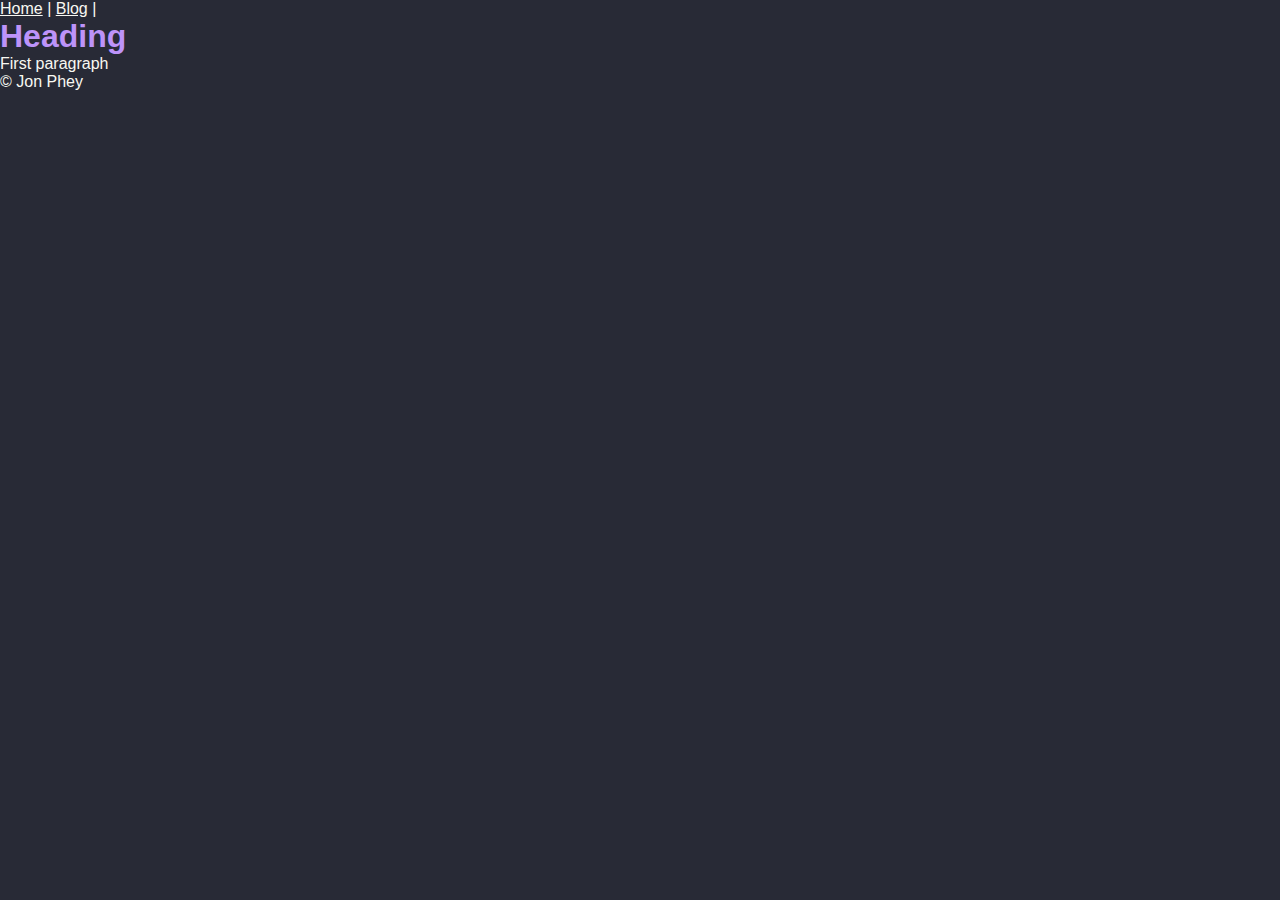
==== src/index.html @ 70a39e3f "added basic nav and structure" ====
<!DOCTYPE html>
<html lang="en">
<head>
    <meta charset="UTF-8">
    <meta name="viewport" content="width=device-width, initial-scale=1.0">
    <title>Jon's Portfolio</title>
    <link rel="stylesheet" href="style.css">
    <link rel="preconnect" href="https://rsms.me/">
<link rel="stylesheet" href="https://rsms.me/inter/inter.css">
</head>

<nav>
    <!-- <a href="/blog1.html">Home</a> | -->
    <a href="/index.html">Home</a> |
    <a href="/blog1.html">Blog</a> |
  </nav>

<body>
    <h1>Heading</h1>
    <p>First paragraph</p>
</body>



<footer>
    &copy; Jon Phey
</footer>

</html>
---- src/style.css ----
/* Installing free, open source 'Inter' font per https://github.com/rsms/inter */

:root { font-family: 'Inter', sans-serif; }
@supports (font-variation-settings: normal) {
  :root { font-family: 'Inter var', sans-serif; }
}

/* Including CSS Reset */
* {
    box-sizing: border-box;
    margin: 0;
    padding: 0;
    /* Default background and font color */
    background: #282a36;
    color: #f8f8f2;
}

h1 {
    color: #bd93f9
}
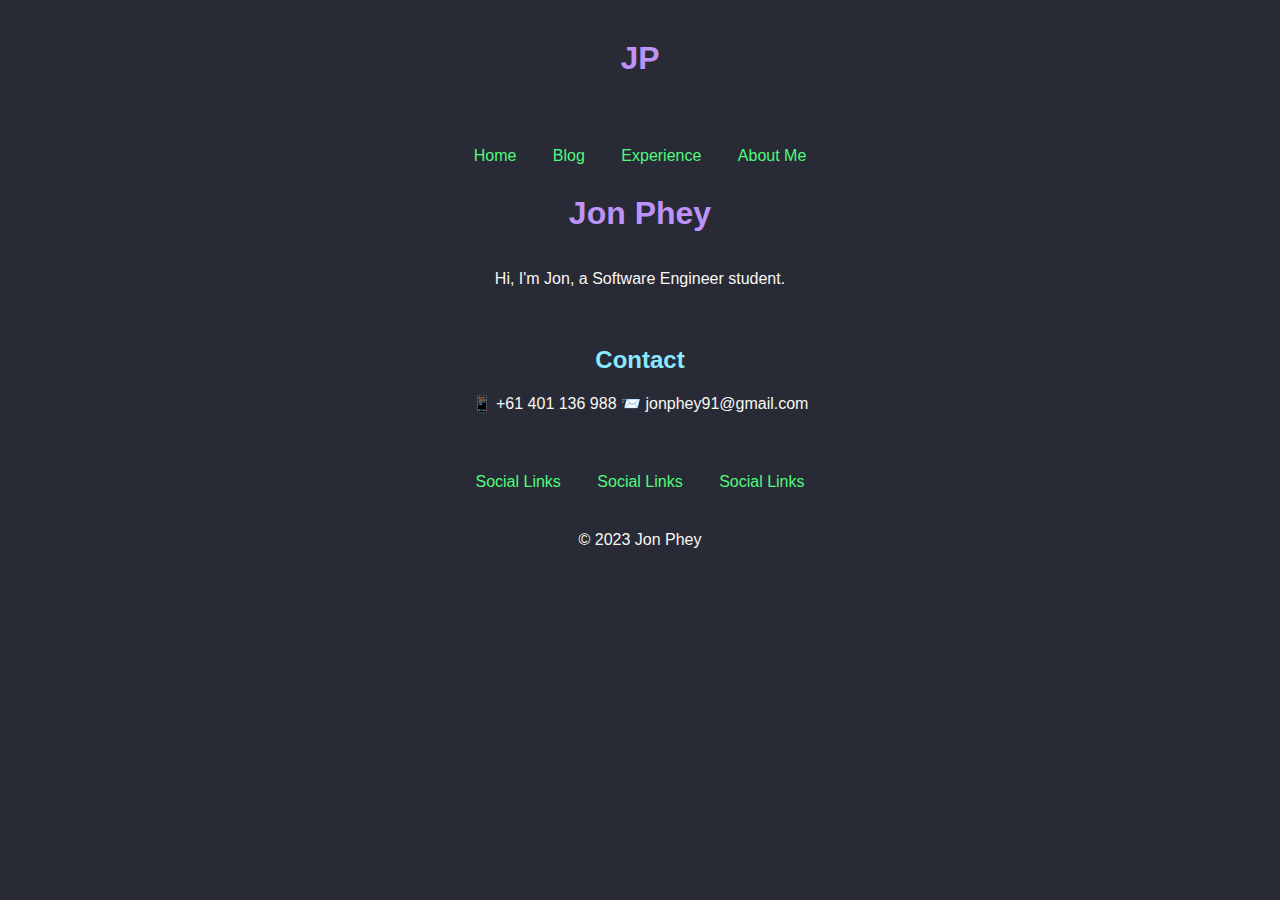
==== commit 496e09ef: "added images and experience page" ====
--- a/src/index.html
+++ b/src/index.html
@@ -8,22 +8,46 @@
     <link rel="preconnect" href="https://rsms.me/">
 <link rel="stylesheet" href="https://rsms.me/inter/inter.css">
 </head>
+<body>
+    <!-- Header -->
+    <header>
+    <h1>JP</h1>
+    </header>
 
-<nav>
-    <!-- <a href="/blog1.html">Home</a> | -->
-    <a href="/index.html">Home</a> |
-    <a href="/blog1.html">Blog</a> |
-  </nav>
+    <!-- Navigation -->
+    <nav class="topnav">
+        <a href="/index.html">Home</a>
+        <a href="/blog.html">Blog</a>
+        <a href="/experience.html">Experience</a>
+        <a href="/about.html">About Me</a>
+    </nav>
 
-<body>
-    <h1>Heading</h1>
-    <p>First paragraph</p>
+    <!-- Main area / content-->
+    <main>
+        <h1>Jon Phey</h1>
+        <br>
+        <p>Hi, I'm Jon, a Software Engineer student.</p>
+        <br>
+    </main>
+
+    <!-- Contact -->
+
+<section class="contact">
+    <h2>Contact</h2>
+    <p>📱 +61 401 136 988  📨 jonphey91@gmail.com</p>
+</section>
+
+    <!-- Bottom Navigation / Socials -->
+        <nav class="botnav">
+            <a href="/index.html">Social Links</a>
+            <a href="/index.html">Social Links</a>
+            <a href="/index.html">Social Links</a>
+        </nav>
+    
+    <!-- Footer / Copyright -->
+    <footer>
+        <p>&copy; 2023 Jon Phey</p>
+    </footer>
+
 </body>
-
-
-
-<footer>
-    &copy; Jon Phey
-</footer>
-
 </html>--- a/src/style.css
+++ b/src/style.css
@@ -10,11 +10,189 @@
     box-sizing: border-box;
     margin: 0;
     padding: 0;
-    /* Default background and font color */
-    background: #282a36;
-    color: #f8f8f2;
+}
+
+/* Adding some spacing between h1, h2, p, etc. elements */
+h1, h2, h3, p, img {
+    margin-bottom: 20px;
+}
+
+/* Heading formatting */
+header {
+    color: #bd93f9;
+    padding:20px;
 }
 
 h1 {
-    color: #bd93f9
-}+    color: #bd93f9;
+}
+
+h2 {
+    color: #8be9fd;
+}
+
+h3 {
+    color: #8be9fd;
+}
+
+/* Body defaults */
+body {
+    width: 100%;
+    height: 100%;
+    padding: 20px;
+    /* Default font specs and background */
+    background-color: #282a36;
+    color: #f8f8f2;
+    text-align: center;
+    /* Adds display type flex / flexbox */
+    display: flex; 
+    flex-direction: column;
+    flex-wrap: wrap;
+    justify-content: center;
+    align-items: center;
+}
+
+/* Contact */
+.contact {
+    padding: 20px;
+    /* margin: 50px; */
+    /* vertical-align: middle; */
+}
+
+/* Link Behaviour */
+a {
+    color: #50fa7b;
+    text-decoration: none;
+}
+
+a:hover {
+    color: #f1fa8c;
+  }
+
+/* Top Navbar */
+.topnav {
+    padding: 30px;
+    overflow: hidden;
+}
+
+.topnav a {
+    padding: 14px 16px
+}
+
+/* Bottom Navbar */
+.botnav {
+    padding: 20px;
+    overflow: hidden;
+}
+
+.botnav a {
+    padding: 14px 16px
+}
+
+/* Footer / Copyright */
+footer {
+    text-align: center;
+    display: flex; 
+    flex-direction: row;
+    flex-wrap: wrap;
+    justify-content: space-evenly;
+    align-items: center;
+    padding: 20px;
+}
+
+/* Formatting for articles */
+article {
+    text-align: left;
+}
+
+/* Blog Page */
+
+.blog {
+    padding: 10px;
+    margin: 10px;
+    position: relative; /* In order to achieve the overlay/fade effect, need this to be positioned on top*/
+}
+
+.preview-text {
+    position: relative; /* Required for the ::before pseudo-element */
+    z-index: 1; /* Ensures that the text preview is on top */
+}
+
+.preview-text::before { /* ::before will add this pseudo content before the text for the effect */
+    content: "";
+    position: absolute;
+    top: 0;
+    left: 0;
+    right: 0;
+    bottom: 0;
+    background: linear-gradient(transparent, #282a36); /* Creates gradient / fading effect */
+    pointer-events: none; /* Allows interaction with the underlying text, e.g. highlighting the text */
+}
+
+/* Blog Page images */
+.blog-image {
+    width: auto;
+    height: 250px;
+    border-radius: 10px;
+}
+
+/* Experience Page with columns */
+
+.experience { /* Creates 2 equal columns that float next to each other */
+    text-align: left;
+    float: left;
+    width: 50%;
+    padding: 15px;
+    
+}
+
+.row:after { /* Clears the floats after the columns */
+    content: "";
+    display: table;
+    clear: both;
+  }
+
+/* Make the experience stack on smaller screens */
+@media screen and (max-width: 600px) {
+  .experience {
+    width: 100%;
+  }
+}
+
+/* Resume Link formatting  */
+.resume a {
+    color: #ffb86c;
+    font-weight: bold;
+}
+
+.resume a:hover {
+    color: #f1fa8c;
+  }
+
+/* Education / Work bullet list formatting */
+
+ul, li {
+    margin-bottom: 15px;
+}
+
+.cert {
+    margin-bottom: 15px;
+    margin-left: 20px;
+    display: list-item;
+    list-style-type: disc;
+}
+
+.role {
+    /* padding: 30px; */
+    margin-left: 20px;
+    display: list-item;
+    list-style-type: disc;
+    margin-bottom: 5px;
+}
+
+.work-image {
+    width: auto;
+    height: 20px; /* resize the image */
+    border-radius: 10px;
+    vertical-align: text-top; /* ensures the text is in line with image */
+    }
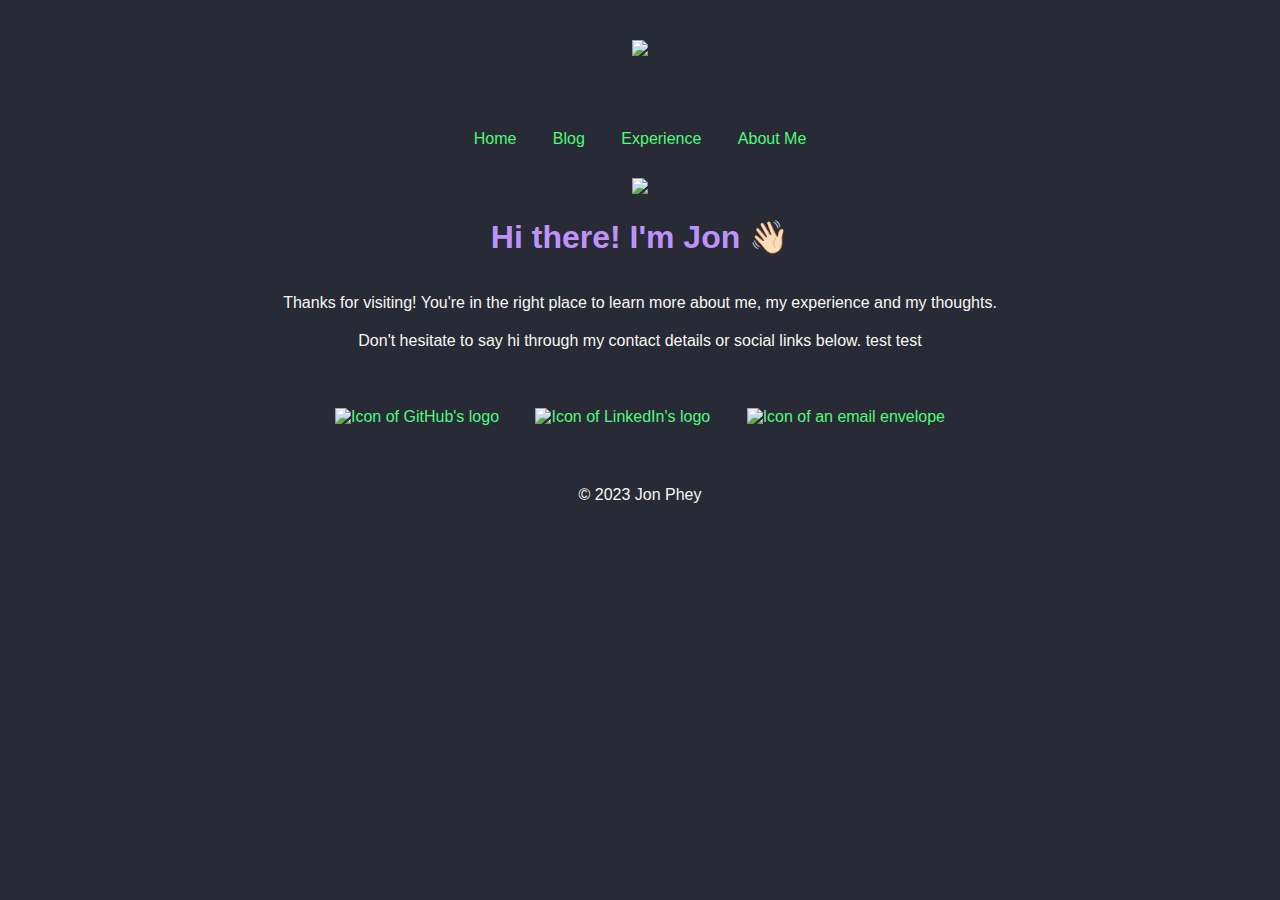
==== commit 82778bd4: "Testing Vercel deployment environment" ====
--- a/src/index.html
+++ b/src/index.html
@@ -4,14 +4,16 @@
     <meta charset="UTF-8">
     <meta name="viewport" content="width=device-width, initial-scale=1.0">
     <title>Jon's Portfolio</title>
-    <link rel="stylesheet" href="style.css">
+    <!-- Linking style.css -->
+    <link rel="stylesheet" href="style.css"> 
+    <!-- Installing open source Inter font -->
     <link rel="preconnect" href="https://rsms.me/">
-<link rel="stylesheet" href="https://rsms.me/inter/inter.css">
+    <link rel="stylesheet" href="https://rsms.me/inter/inter.css">
 </head>
 <body>
     <!-- Header -->
     <header>
-    <h1>JP</h1>
+    <img class="logo" src="/assets/logo.png">
     </header>
 
     <!-- Navigation -->
@@ -24,24 +26,20 @@
 
     <!-- Main area / content-->
     <main>
-        <h1>Jon Phey</h1>
+        <img class="profile" src="/assets/profile2.png">
+        <h1>Hi there! I'm Jon 👋🏻</h1>
         <br>
-        <p>Hi, I'm Jon, a Software Engineer student.</p>
+        <p>Thanks for visiting! You're in the right place to learn more about me, my experience and my thoughts.</p>
+        <p>Don't hesitate to say hi through my contact details or social links below. test test</p>
         <br>
     </main>
 
-    <!-- Contact -->
-
-<section class="contact">
-    <h2>Contact</h2>
-    <p>📱 +61 401 136 988  📨 jonphey91@gmail.com</p>
-</section>
-
     <!-- Bottom Navigation / Socials -->
         <nav class="botnav">
-            <a href="/index.html">Social Links</a>
-            <a href="/index.html">Social Links</a>
-            <a href="/index.html">Social Links</a>
+            <a href="https://github.com/jjjjjjpppppp" target="_blank"><img src="/assets/github.png" class="github-logo" alt="Icon of GitHub's logo"></a>
+            <a href="https://www.linkedin.com/in/jonphey/" target="_blank"><img src="/assets/linkedin.png" class="linkedin-logo" alt="Icon of LinkedIn's logo"></a>
+            <a href="mailto:jonphey91@gmail.com" target="_blank"><img src="/assets/email.png" class="email-logo" alt="Icon of an email envelope"></a>
+            </a>
         </nav>
     
     <!-- Footer / Copyright -->
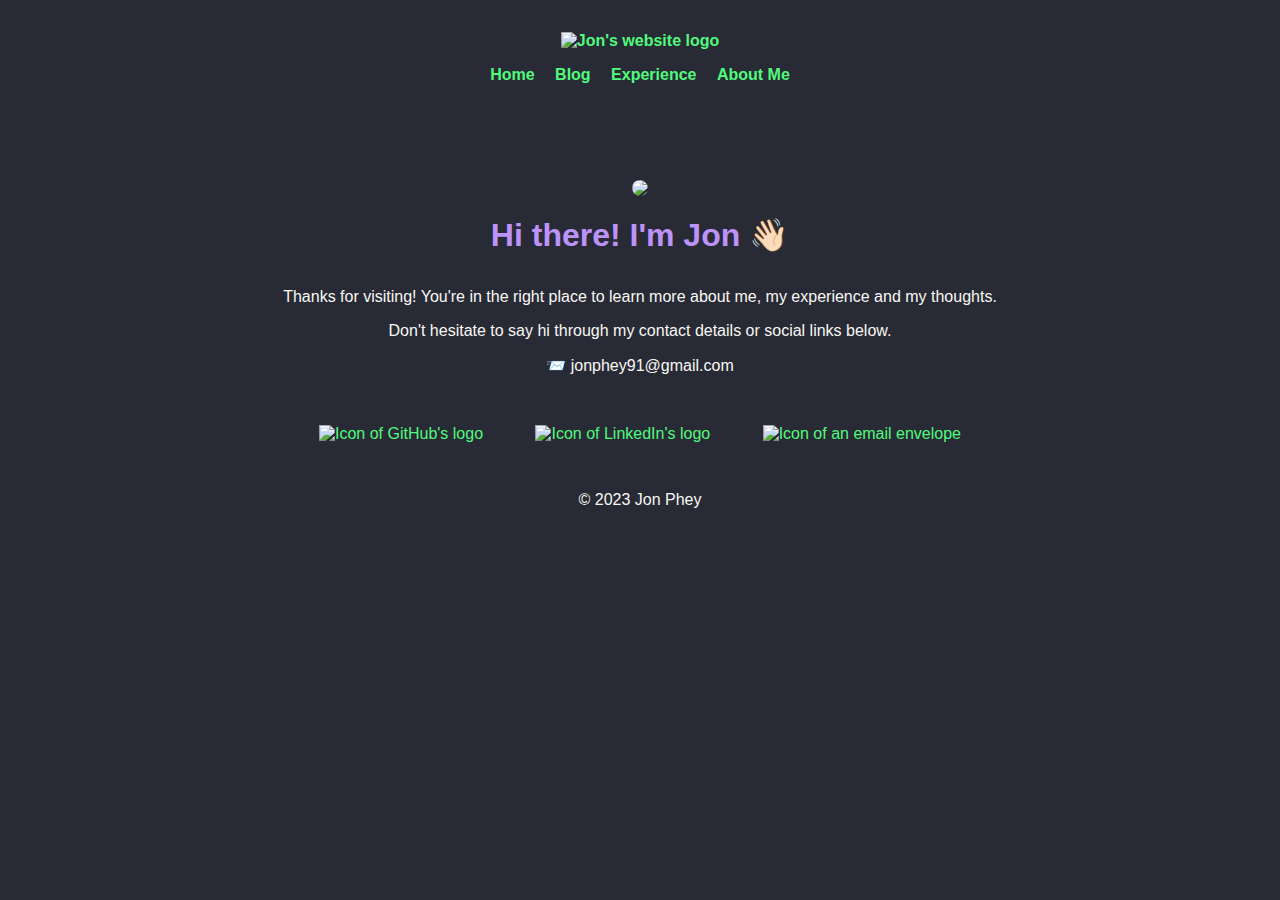
==== commit 71c0c794: "added further comments to code, and updated README" ====
--- a/src/index.html
+++ b/src/index.html
@@ -9,15 +9,22 @@
     <!-- Installing open source Inter font -->
     <link rel="preconnect" href="https://rsms.me/">
     <link rel="stylesheet" href="https://rsms.me/inter/inter.css">
+    <!-- Adding a favicon -->
+    <link rel="icon" type="image/x-icon" href="/assets/logo.png">
 </head>
 <body>
-    <!-- Header -->
-    <header>
-    <img class="logo" src="/assets/logo.png">
-    </header>
+   <!-- Header -->
+    <!-- <nav class="topnav">
+        <header>
+            <a href="/index.html"><img class="logo" src="/assets/logo.png" alt="Jon's website logo"></a>
+        </header>
+        </nav> -->
 
-    <!-- Navigation -->
+    <!-- Note: decided to just put the logo in the nav bar -->
+
+    <!-- Navigation / Header -->
     <nav class="topnav">
+        <a href="/index.html"><img src="/assets/logo.png" alt="Jon's website logo"></a><br>
         <a href="/index.html">Home</a>
         <a href="/blog.html">Blog</a>
         <a href="/experience.html">Experience</a>
@@ -25,16 +32,20 @@
     </nav>
 
     <!-- Main area / content-->
+
+    <!-- Hero / Introduction component (graphic + text) -->
     <main>
         <img class="profile" src="/assets/profile2.png">
         <h1>Hi there! I'm Jon 👋🏻</h1>
         <br>
         <p>Thanks for visiting! You're in the right place to learn more about me, my experience and my thoughts.</p>
-        <p>Don't hesitate to say hi through my contact details or social links below. test test</p>
+        <p>Don't hesitate to say hi through my contact details or social links below.</p>
+        <p>📨 jonphey91@gmail.com</p>
         <br>
     </main>
 
     <!-- Bottom Navigation / Socials -->
+    <!-- Component includes graphics as links -->
         <nav class="botnav">
             <a href="https://github.com/jjjjjjpppppp" target="_blank"><img src="/assets/github.png" class="github-logo" alt="Icon of GitHub's logo"></a>
             <a href="https://www.linkedin.com/in/jonphey/" target="_blank"><img src="/assets/linkedin.png" class="linkedin-logo" alt="Icon of LinkedIn's logo"></a>
--- a/src/style.css
+++ b/src/style.css
@@ -14,13 +14,13 @@
 
 /* Adding some spacing between h1, h2, p, etc. elements */
 h1, h2, h3, p, img {
-    margin-bottom: 20px;
+    margin-bottom: 1rem;
 }
 
 /* Heading formatting */
 header {
     color: #bd93f9;
-    padding:20px;
+    /* padding:1rem; */
 }
 
 h1 {
@@ -52,9 +52,43 @@
     align-items: center;
 }
 
+main {
+    margin-top: 10rem;
+}
+
+/* Decided to remove this... but leaving for my own learning  */
+/* Logo Formatting */
+.logo-bg {
+    width: 100%;
+    background-color: #282a36;
+    z-index: 5;
+    position: fixed;
+    top: 0;
+    margin-top: 1rem;
+    overflow: hidden;
+}
+
+.logo {
+    width: auto;
+    height: 70px;
+    margin-bottom: 0rem;
+    position: fixed;
+    top: 0;
+    margin-top: 1rem;
+    background-color: #282a36;
+    z-index: 5;
+}
+
+/* Profile Image dimensions */
+.profile {
+    width: auto;
+    height: 120px;
+    border-radius: 100px;
+}
+
 /* Contact */
 .contact {
-    padding: 20px;
+    padding: 1rem;
     /* margin: 50px; */
     /* vertical-align: middle; */
 }
@@ -71,22 +105,100 @@
 
 /* Top Navbar */
 .topnav {
-    padding: 30px;
+    padding: 2rem 0rem;
     overflow: hidden;
+    font-weight: bold;
+    position: fixed;
+    top: 0;
+    /* margin-top: 1rem; */
+    background-color: #282a36;
+    overflow: hidden;
+    z-index: 5;
+    width: 100%;
+}
+
+.topnav img {
+    width: auto;
+    height: 70px;
 }
 
 .topnav a {
-    padding: 14px 16px
+    padding: 0.2rem 0.5rem;
 }
 
 /* Bottom Navbar */
 .botnav {
-    padding: 20px;
+    padding: 1rem;
     overflow: hidden;
 }
 
 .botnav a {
-    padding: 14px 16px
+    padding: 1rem 1.5rem;
+}
+
+/* Experimenting with icon hover */
+
+.github-logo {
+    transition: transform 0.3s ease-in-out, filter 0.3s ease-in-out; /* Add smooth transitions */
+    width: auto;
+    height: 50px;
+}
+
+/* Replace the image on hover */
+.github-logo:hover {
+    content: url('/assets/github-hover.png'); 
+}
+
+.linkedin-logo {
+    transition: transform 0.3s ease-in-out, filter 0.3s ease-in-out; 
+    width: auto;
+    height: 50px;
+}
+
+.linkedin-logo:hover {
+    content: url('/assets/linkedin-hover.png'); 
+}
+
+.email-logo {
+    transition: transform 0.3s ease-in-out, filter 0.3s ease-in-out; 
+    width: auto;
+    height: 50px;
+}
+
+.email-logo:hover {
+    content: url('/assets/email-hover.png'); 
+}
+
+/* Adding smaller icons for non-home pages */
+
+.github-logo-small {
+    transition: transform 0.3s ease-in-out, filter 0.3s ease-in-out; 
+    width: auto;
+    height: 35px;
+}
+
+.github-logo-small:hover {
+    content: url('/assets/github-hover.png'); 
+}
+
+.linkedin-logo-small {
+    transition: transform 0.3s ease-in-out, filter 0.3s ease-in-out; 
+    width: auto;
+    height: 35px;
+}
+
+.linkedin-logo-small:hover {
+    content: url('/assets/linkedin-hover.png'); 
+}
+
+.email-logo-small {
+    transition: transform 0.3s ease-in-out, filter 0.3s ease-in-out; 
+    width: auto;
+    height: 35px;
+}
+
+.email-logo-small:hover {
+    content: url('/assets/email-hover.png'); 
 }
 
 /* Footer / Copyright */
@@ -97,7 +209,7 @@
     flex-wrap: wrap;
     justify-content: space-evenly;
     align-items: center;
-    padding: 20px;
+    padding: 1rem;
 }
 
 /* Formatting for articles */
@@ -108,8 +220,8 @@
 /* Blog Page */
 
 .blog {
-    padding: 10px;
-    margin: 10px;
+    padding: 1rem;
+    margin: 1rem;
     position: relative; /* In order to achieve the overlay/fade effect, need this to be positioned on top*/
 }
 
@@ -131,9 +243,11 @@
 
 /* Blog Page images */
 .blog-image {
-    width: auto;
-    height: 250px;
-    border-radius: 10px;
+    /* width: 350px; */
+    width: auto;
+    height: 28vh;
+    border-radius: 1rem;
+    /* padding: 1rem; */
 }
 
 /* Experience Page with columns */
@@ -142,7 +256,7 @@
     text-align: left;
     float: left;
     width: 50%;
-    padding: 15px;
+    padding: 1rem;
     
 }
 
@@ -159,35 +273,48 @@
   }
 }
 
-/* Resume Link formatting  */
+/* Resume Link formatting and experimenting with animation and active click */
 .resume a {
-    color: #ffb86c;
+    color:#f8f8f2;
+    background-color: #bd93f9;
     font-weight: bold;
+    padding: 10px 25px;
+    text-decoration: none;
+    display: inline-block;
+    box-shadow: 0 5px #f8f8f2;
+    transition: all 0.2s;
+    border-radius: 4px;
 }
 
 .resume a:hover {
-    color: #f1fa8c;
+    background-color: #ffb86c;
+  }
+
+.resume a:active {
+    background-color: #ffb86c;
+    box-shadow: 0 3px #44475a;
+    transform: translateY(4px);
   }
 
 /* Education / Work bullet list formatting */
 
 ul, li {
-    margin-bottom: 15px;
+    margin-bottom: 1rem;
 }
 
 .cert {
-    margin-bottom: 15px;
-    margin-left: 20px;
+    margin-bottom: 1rem;
+    margin-left: 1.5rem;
     display: list-item;
     list-style-type: disc;
 }
 
 .role {
     /* padding: 30px; */
-    margin-left: 20px;
+    margin-left: 1rem;
     display: list-item;
     list-style-type: disc;
-    margin-bottom: 5px;
+    margin-bottom: 0.7rem;
 }
 
 .work-image {
@@ -196,3 +323,24 @@
     border-radius: 10px;
     vertical-align: text-top; /* ensures the text is in line with image */
     }
+
+/* About Me Section */
+
+.about {
+    text-align: center;
+    width: 80vw;
+    background-color: #44475a;
+    padding: 2rem 1rem;
+    margin: 1rem;
+    border-radius: 10px;
+}
+
+.about img {
+    width: auto;
+    height: 100px;
+    border-radius: 50px;
+}
+
+.about h3 {
+    color: #ffb86c;
+}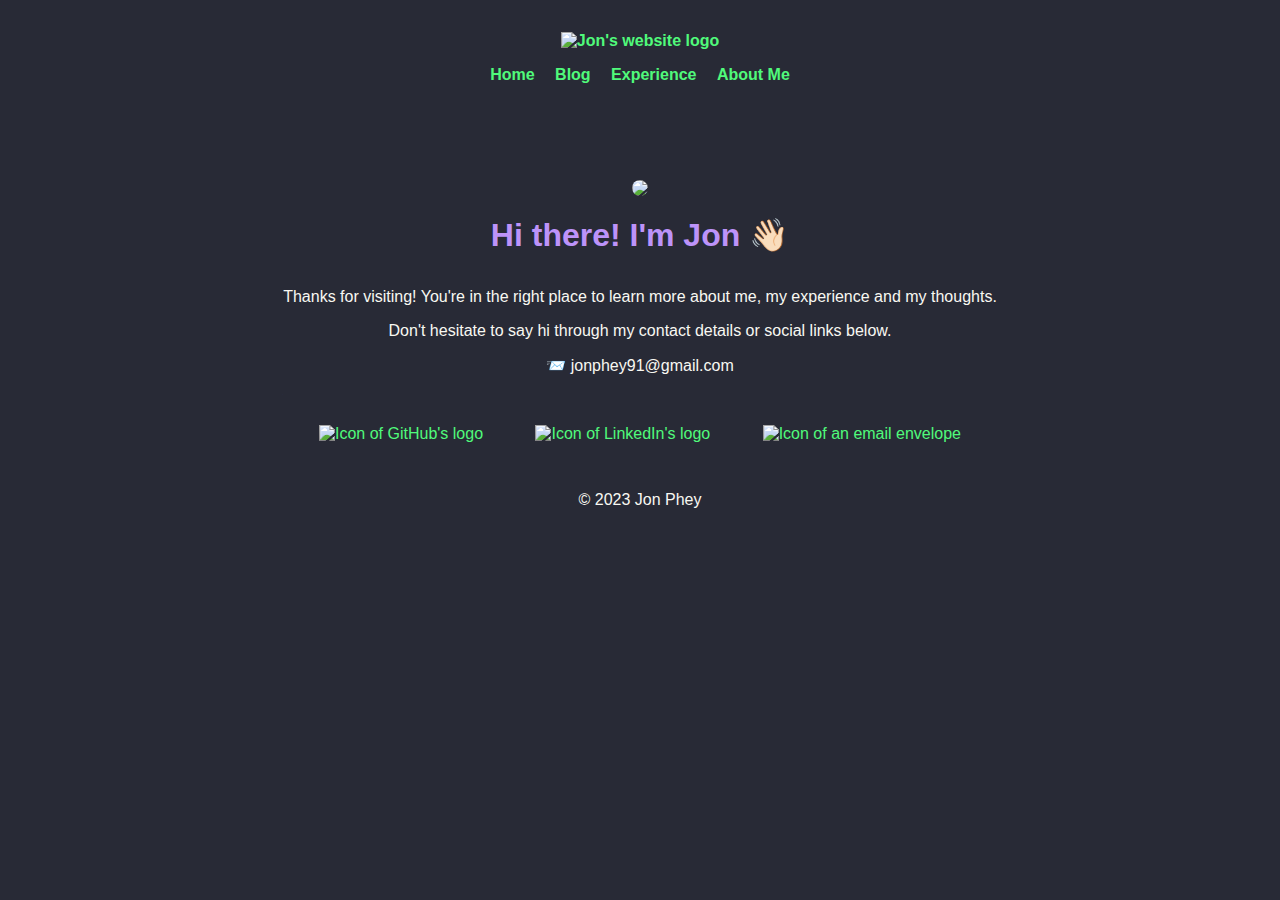
==== commit 9a550c50: "Update index.html" ====
--- a/src/index.html
+++ b/src/index.html
@@ -47,9 +47,9 @@
     <!-- Bottom Navigation / Socials -->
     <!-- Component includes graphics as links -->
         <nav class="botnav">
-            <a href="https://github.com/jjjjjjpppppp" target="_blank"><img src="/assets/github.png" class="github-logo" alt="Icon of GitHub's logo"></a>
+            <a href="https://github.com/j-phey" target="_blank"><img src="/assets/github.png" class="github-logo" alt="Icon of GitHub's logo"></a>
             <a href="https://www.linkedin.com/in/jonphey/" target="_blank"><img src="/assets/linkedin.png" class="linkedin-logo" alt="Icon of LinkedIn's logo"></a>
-            <a href="mailto:jonphey91@gmail.com" target="_blank"><img src="/assets/email.png" class="email-logo" alt="Icon of an email envelope"></a>
+            <a href="mailto:test@example.com" target="_blank"><img src="/assets/email.png" class="email-logo" alt="Icon of an email envelope"></a>
             </a>
         </nav>
     
@@ -59,4 +59,4 @@
     </footer>
 
 </body>
-</html>+</html>
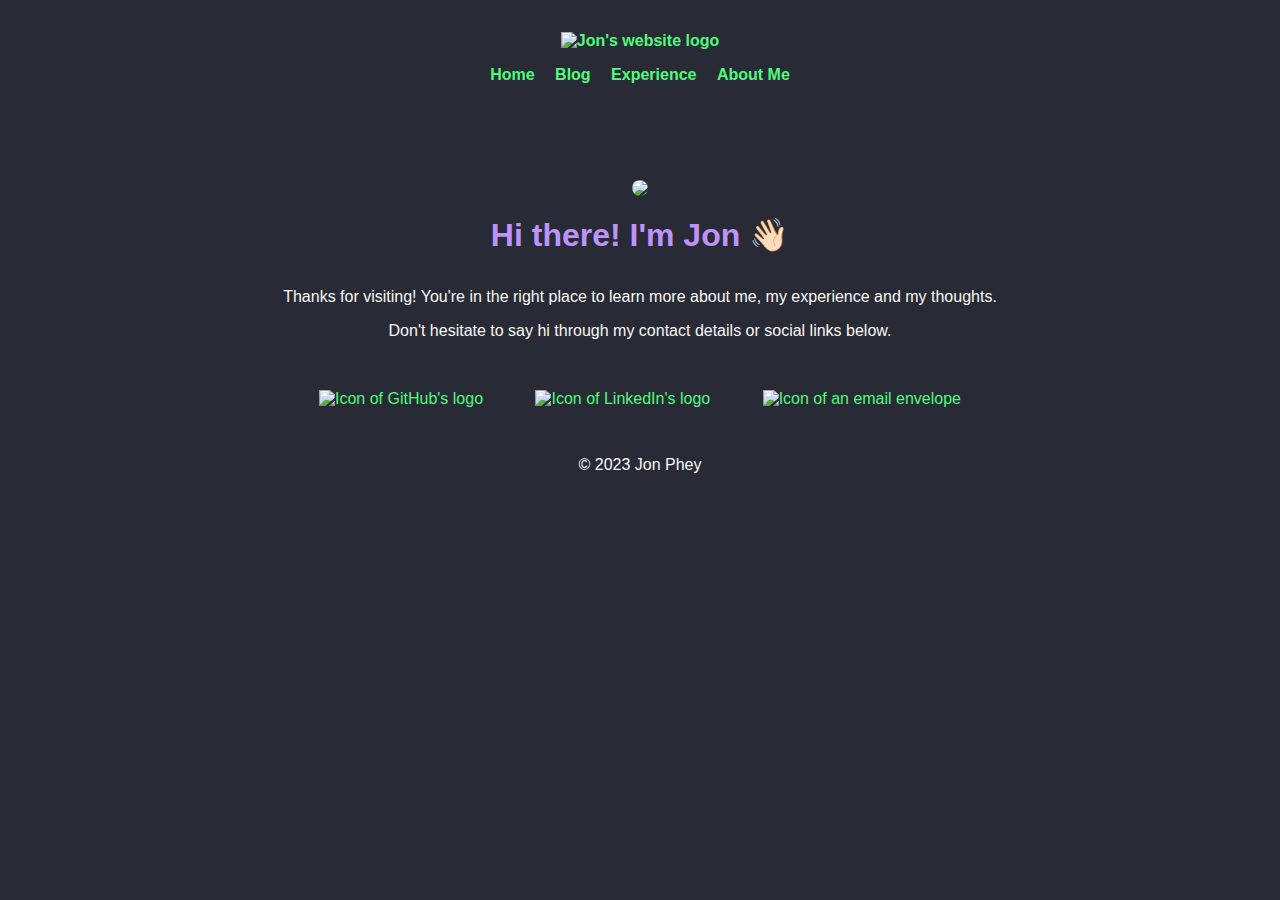
==== commit 16b8729e: "Update index.html" ====
--- a/src/index.html
+++ b/src/index.html
@@ -40,7 +40,7 @@
         <br>
         <p>Thanks for visiting! You're in the right place to learn more about me, my experience and my thoughts.</p>
         <p>Don't hesitate to say hi through my contact details or social links below.</p>
-        <p>📨 jonphey91@gmail.com</p>
+        <p></p>
         <br>
     </main>
 
